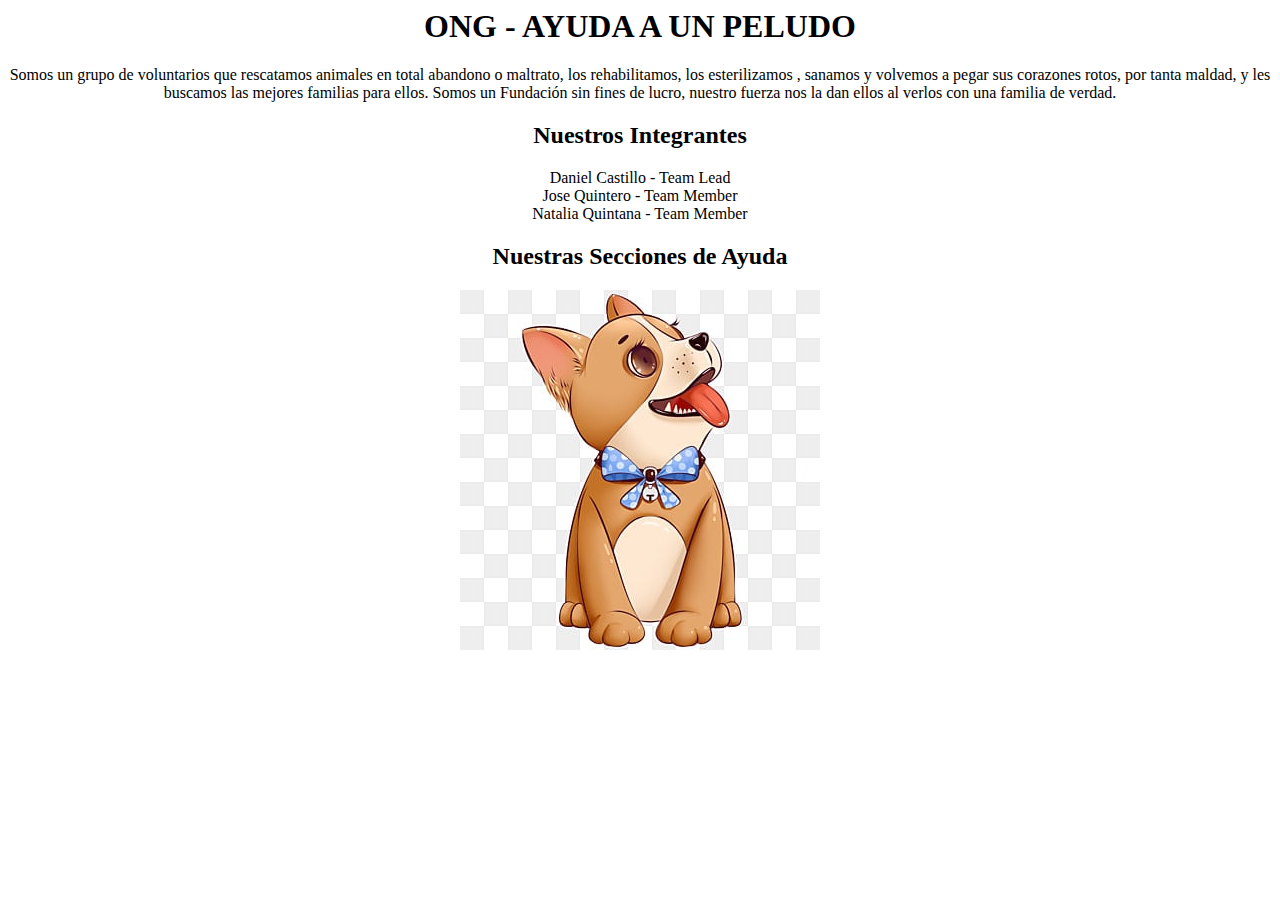
==== ejercicio _1.html @ 28f6804a "version 1" ====
<html lang="en">
<head>
    <meta charset="UTF-8">
    <title>Ejemplo del curso</title>
</head>

<body>
    <p>
        <center>  
            <h1> ONG - AYUDA A UN PELUDO </h1>
            Somos un grupo de voluntarios que rescatamos animales en total abandono o maltrato, los rehabilitamos, los esterilizamos , sanamos y volvemos a pegar sus corazones rotos, por tanta maldad, y les buscamos las mejores familias para ellos.
            Somos un Fundación sin fines de lucro, nuestro fuerza nos la dan ellos al verlos con una familia de verdad. 
            
            <h2> Nuestros Integrantes </h2>
            Daniel Castillo - Team Lead <br>
            Jose Quintero - Team Member <br>
            Natalia Quintana - Team Member

            <h2> Nuestras Secciones de Ayuda </h2>

            <img src="trabajo_program_web/perrito_1.jpg" alt="imagen1" />

        </center>
    
</body>
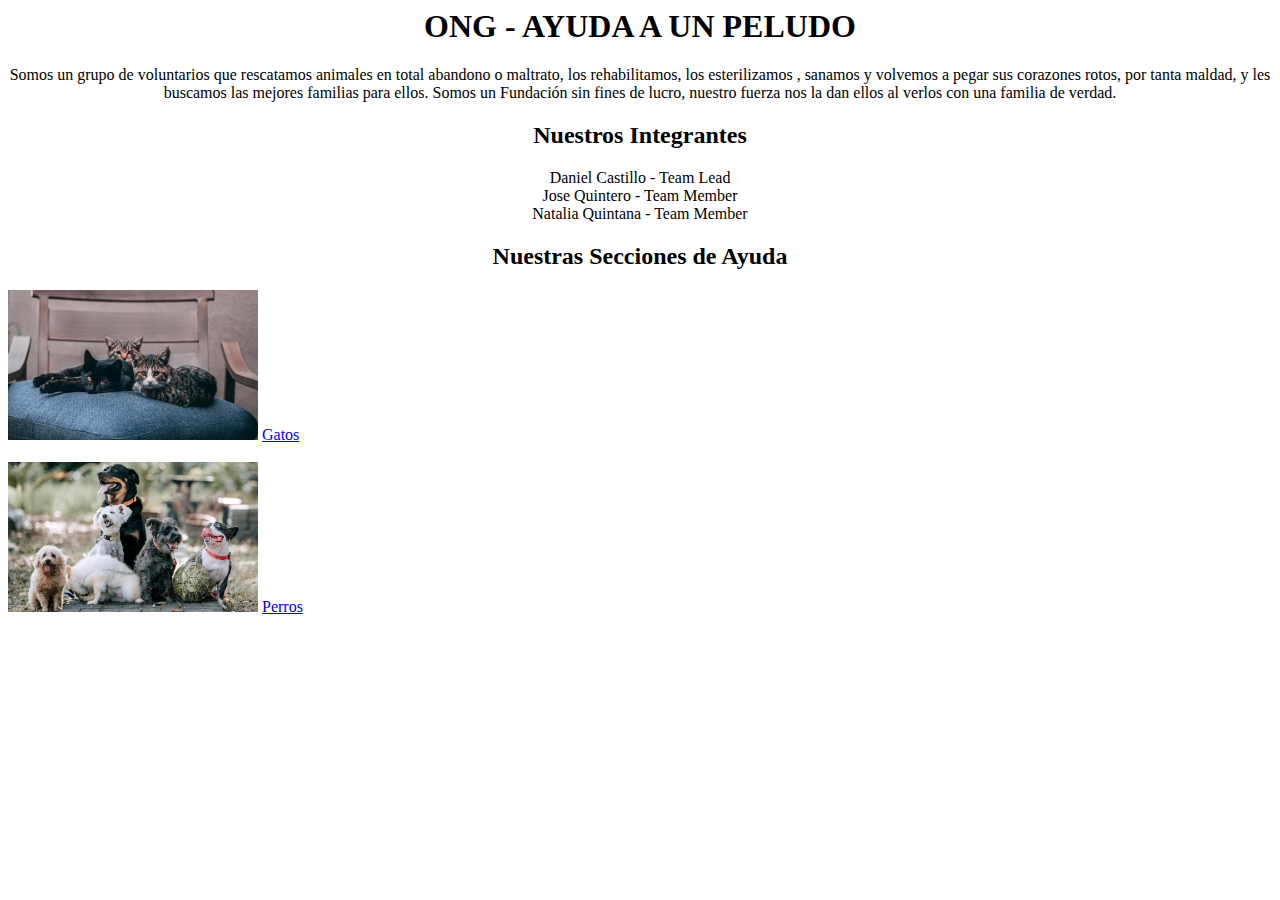
==== commit cef5639f: "Versión con pagina de perros creada" ====
--- a/ejercicio _1.html
+++ b/ejercicio _1.html
@@ -1,12 +1,20 @@
 <html lang="en">
 <head>
     <meta charset="UTF-8">
-    <title>Ejemplo del curso</title>
+   
+</head>
+<style>
+
+
+div {text-align: center;}
+
+</style>
 </head>
 
+
 <body>
-    <p>
-        <center>  
+    <div>
+  
             <h1> ONG - AYUDA A UN PELUDO </h1>
             Somos un grupo de voluntarios que rescatamos animales en total abandono o maltrato, los rehabilitamos, los esterilizamos , sanamos y volvemos a pegar sus corazones rotos, por tanta maldad, y les buscamos las mejores familias para ellos.
             Somos un Fundación sin fines de lucro, nuestro fuerza nos la dan ellos al verlos con una familia de verdad. 
@@ -17,9 +25,9 @@
             Natalia Quintana - Team Member
 
             <h2> Nuestras Secciones de Ayuda </h2>
-
-            <img src="trabajo_program_web/perrito_1.jpg" alt="imagen1" />
-
-        </center>
+    </div>
+            <img src="trabajo_program_web/gatos.jpeg" alt="" width="250px" height="150px"/>  <a href="#ordinary-target">Gatos</a> <br><br>
+            <img src="trabajo_program_web/perritos.jpeg" alt="" width="250px" height="150px"/> <a href="file:///Users/josequintero/Program_web/homework/perritos.html">Perros</a>
+    
     
 </body>